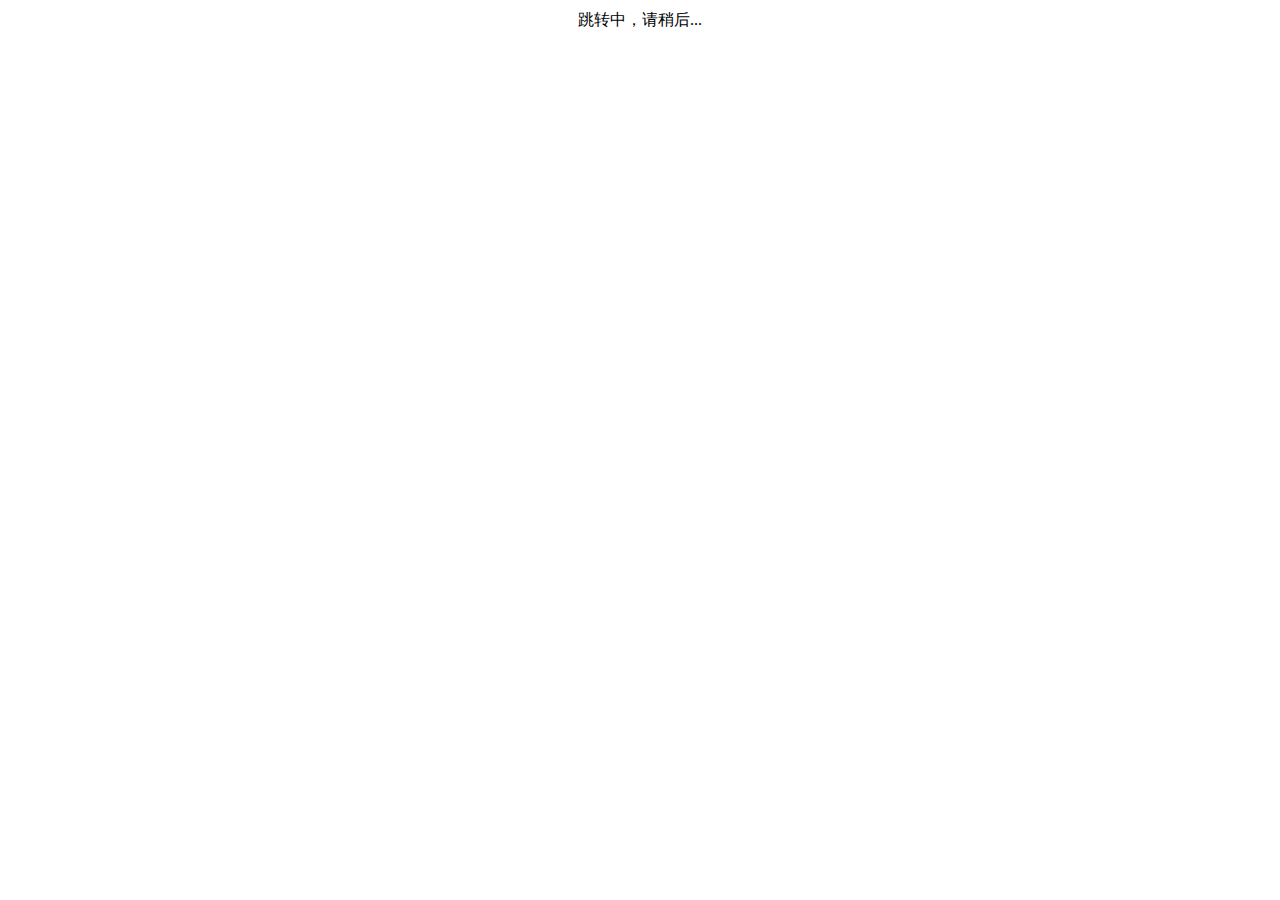
==== lead.html @ 036eee63 "feat:权限对接" ====
<!DOCTYPE html>
<html lang="en">
  <head>
    <meta charset="UTF-8" />
    <meta http-equiv="X-UA-Compatible" content="IE=edge" />
    <meta name="viewport" content="width=device-width, initial-scale=1.0" />
    <title>跳转页</title>
  </head>
  <body>
    <div style="text-align: center; font-size: 16px; margin-top: 10px">
      跳转中，请稍后...
    </div>
  </body>
</html>
<script type="text/javascript" charset="utf-8" src="images/base64.js"></script>
<script
  type="text/javascript"
  charset="utf-8"
  src="images/js.cookie.min.js"
></script>
<script
  type="text/javascript"
  charset="utf-8"
  src="images/axios.min.js"
></script>
<script
  type="text/javascript"
  charset="utf-8"
  src="images/axiosConfig.js"
></script>
<script>
  function getSiteData() {
    trsAxios
      .get("/wcm/mlfcenter.do?methodname=queryPortal&serviceid=mlf_mediasite")
      .then((res) => {
        if (res.length > 0) {
          location.href = res[0].ROOTDOMAIN;
        }
      });
  }
  getSiteData();
</script>
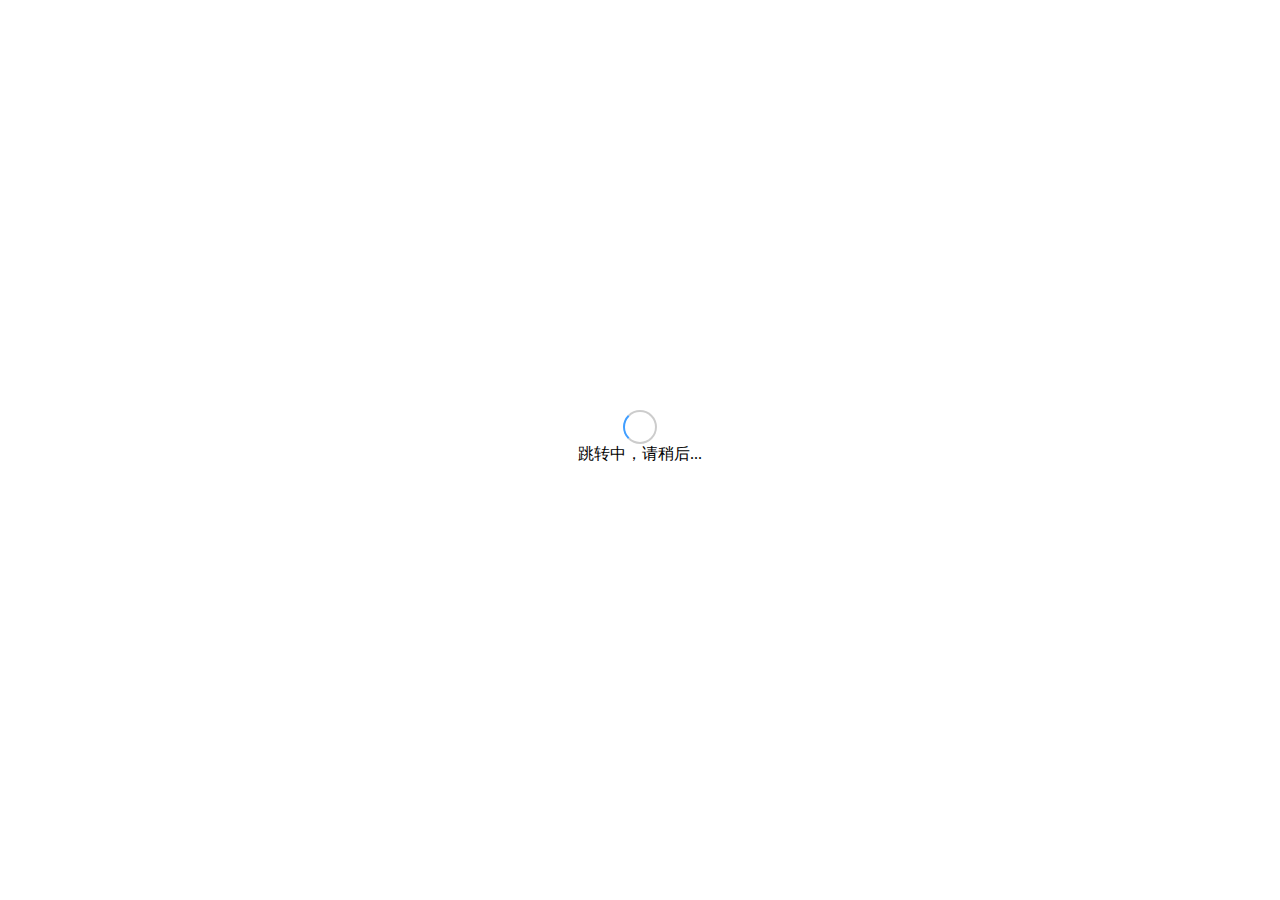
==== commit 94505c51: "fix:引导页修复" ====
--- a/lead.html
+++ b/lead.html
@@ -7,11 +7,56 @@
     <title>跳转页</title>
   </head>
   <body>
-    <div style="text-align: center; font-size: 16px; margin-top: 10px">
-      跳转中，请稍后...
+    <div
+      style="
+        text-align: center;
+        font-size: 16px;
+        margin-top: 10px;
+        height: 95vh;
+        display: flex;
+        align-items: center;
+        justify-content: center;
+      "
+    >
+      <div
+        id="loadBox"
+        style="
+          display: flex;
+          justify-content: center;
+          align-items: center;
+          flex-direction: column;
+        "
+      >
+        <div class="loading"></div>
+        <div>跳转中，请稍后...</div>
+      </div>
+      <div id="noAuth" style="display: none">暂无查看权限</div>
     </div>
   </body>
 </html>
+<style>
+  .loading {
+    position: relative;
+    width: 30px;
+    height: 30px;
+    border: 2px solid #409eff;
+    border-top-color: rgba(0, 0, 0, 0.2);
+    border-right-color: rgba(0, 0, 0, 0.2);
+    border-bottom-color: rgba(0, 0, 0, 0.2);
+    border-radius: 100%;
+
+    animation: circle infinite 0.75s linear;
+  }
+
+  @keyframes circle {
+    0% {
+      transform: rotate(0);
+    }
+    100% {
+      transform: rotate(360deg);
+    }
+  }
+</style>
 <script type="text/javascript" charset="utf-8" src="images/base64.js"></script>
 <script
   type="text/javascript"
@@ -35,6 +80,10 @@
       .then((res) => {
         if (res.length > 0) {
           location.href = res[0].ROOTDOMAIN;
+          document.getElementById("loadBox").style.display = "none";
+        } else {
+          document.getElementById("loadBox").style.display = "none";
+          document.getElementById("noAuth").style.display = "block";
         }
       });
   }
